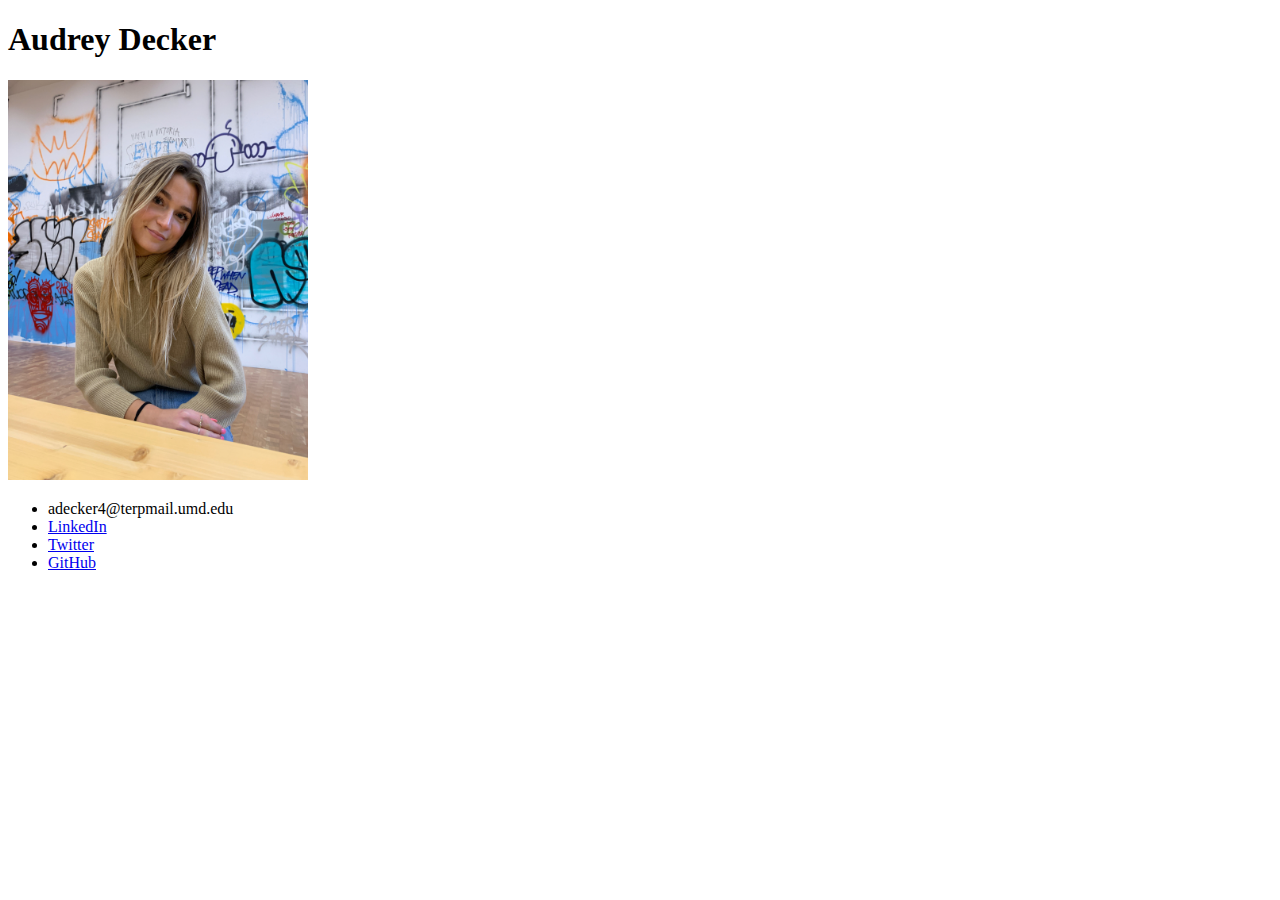
==== resume/index.html @ 55ba2439 "updated resume" ====
<!DOCTYPE html>
<html>

  <head>
    <title>Audrey Decker Resume</title>
  </head>

  <body>
    <h1>Audrey Decker</h1>
    <img src="audreydecker.jpg" width="300">
    <ul>
      <li>adecker4@terpmail.umd.edu</li>
      <li><a href="https://www.linkedin.com/in/audrey-decker-19903715a/">LinkedIn</a></li>
      <li><a href="https://twitter.com/audreydeck_r">Twitter</a></li>
      <li><a href="https://github.com/adecker4">GitHub</a></li>
    </ul>
  </body>


</html>
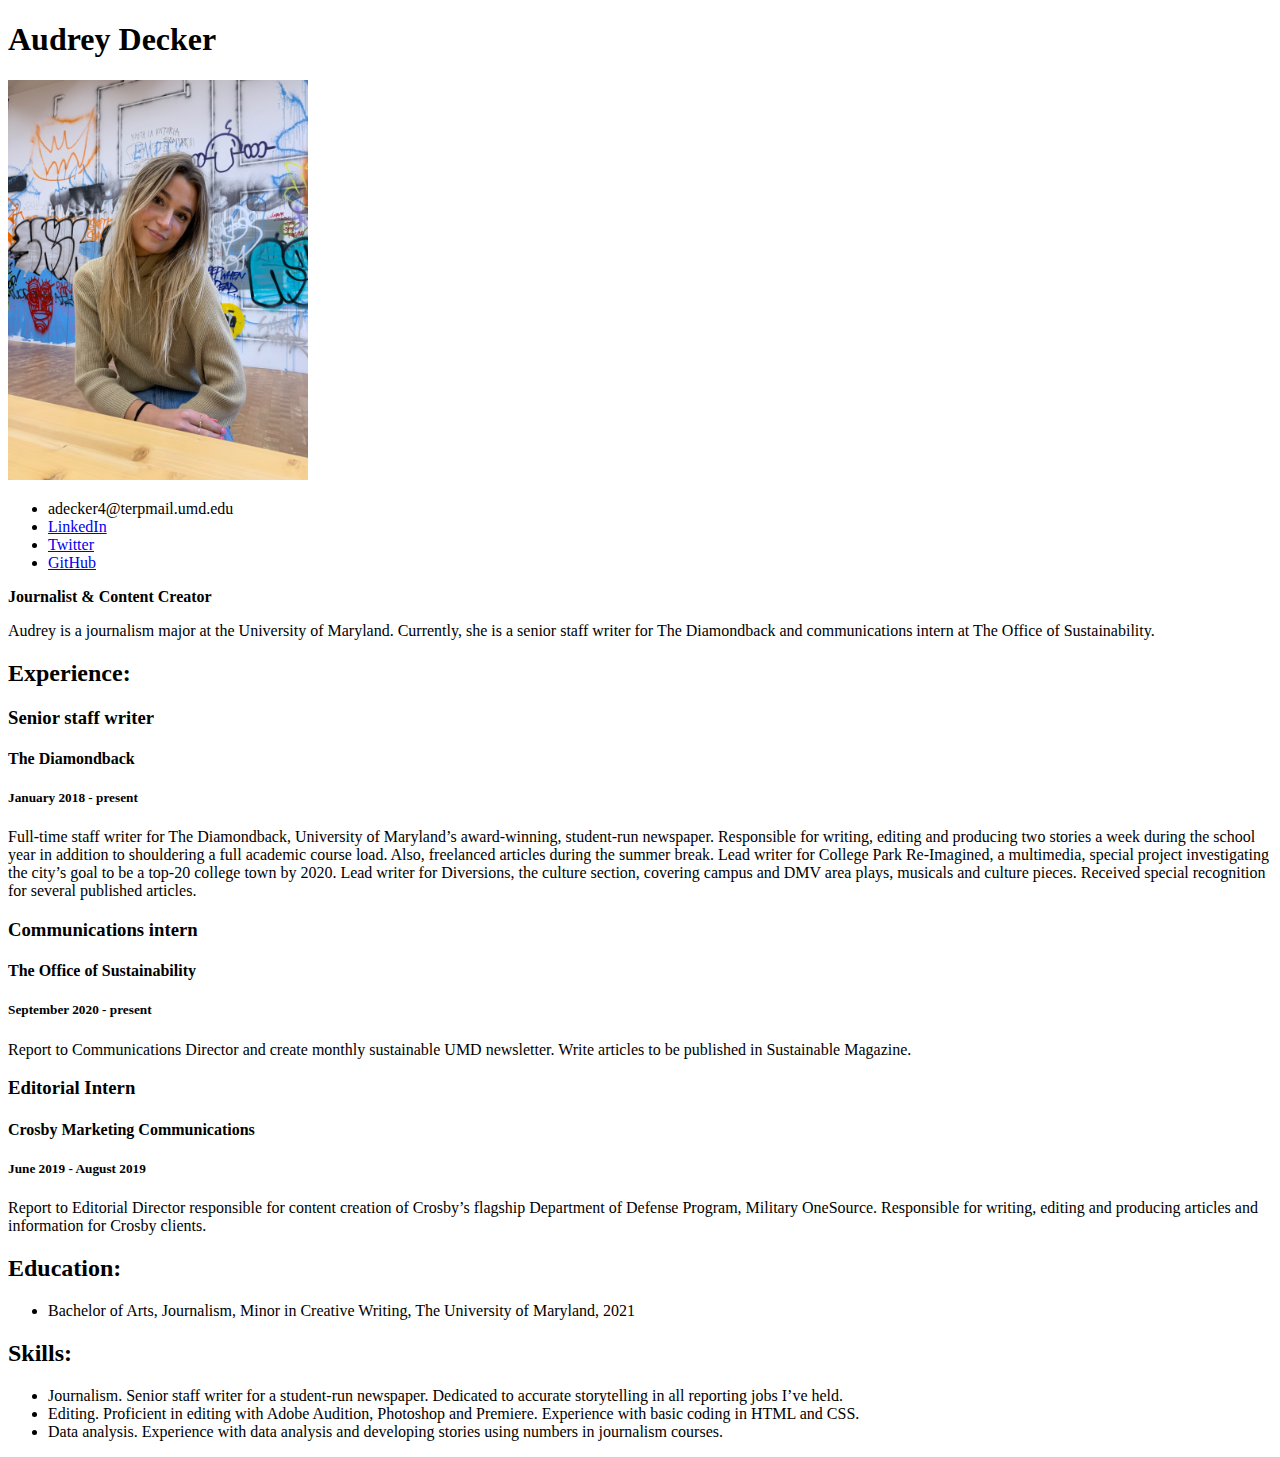
==== commit c58b8e6e: "updated resume" ====
--- a/resume/index.html
+++ b/resume/index.html
@@ -6,6 +6,9 @@
   </head>
 
   <body>
+
+<!--I built this myself!-->
+
     <h1>Audrey Decker</h1>
     <img src="audreydecker.jpg" width="300">
     <ul>
@@ -14,7 +17,32 @@
       <li><a href="https://twitter.com/audreydeck_r">Twitter</a></li>
       <li><a href="https://github.com/adecker4">GitHub</a></li>
     </ul>
+    <p><strong>Journalist & Content Creator</strong></p>
+    <p>Audrey is a journalism major at the University of Maryland. Currently, she is a senior staff writer for The Diamondback and communications intern at The Office of Sustainability.</p>
+    <h2>Experience:</h2>
+      <h3>Senior staff writer</h3>
+        <h4>The Diamondback</h4>
+          <h5>January 2018 - present</h5>
+            <p>Full-time staff writer for The Diamondback, University of Maryland’s award-winning, student-run newspaper. Responsible for writing, editing and producing two stories a week during the school year in addition to shouldering a full academic course load. Also, freelanced articles during the summer break. Lead writer for College Park Re-Imagined, a multimedia, special project investigating the city’s goal to be a top-20 college town by 2020. Lead writer for Diversions, the culture section, covering campus and DMV area plays, musicals and culture pieces. Received special recognition for several published articles.</p>
+      <h3>Communications intern</h3>
+        <h4>The Office of Sustainability</h4>
+          <h5>September 2020 - present</h5>
+            <p>Report to Communications Director and create monthly sustainable UMD newsletter. Write articles to be published in Sustainable Magazine.</p>
+      <h3>Editorial Intern</h3>
+        <h4>Crosby Marketing Communications</h4>
+          <h5>June 2019 - August 2019</h5>
+            <p>Report to Editorial Director responsible for content creation of Crosby’s flagship Department of Defense Program, Military OneSource. Responsible for writing, editing and producing articles and information for Crosby clients.</p>
+    <h2>Education:</h2>
+      <ul>
+        <li>Bachelor of Arts, Journalism, Minor in Creative Writing, The University of Maryland, 2021</li>
+      </ul>
+    <h2>Skills:</h2>
+      <ul>
+        <li>Journalism. Senior staff writer for a student-run newspaper. Dedicated to accurate storytelling in all reporting jobs I’ve held.</li>
+        <li>Editing. Proficient in editing with Adobe Audition, Photoshop and Premiere. Experience with basic coding in HTML and CSS.</li>
+        <li>Data analysis. Experience with data analysis and developing stories using numbers in journalism courses.</li>
+      </ul>
+
   </body>
 
-
 </html>
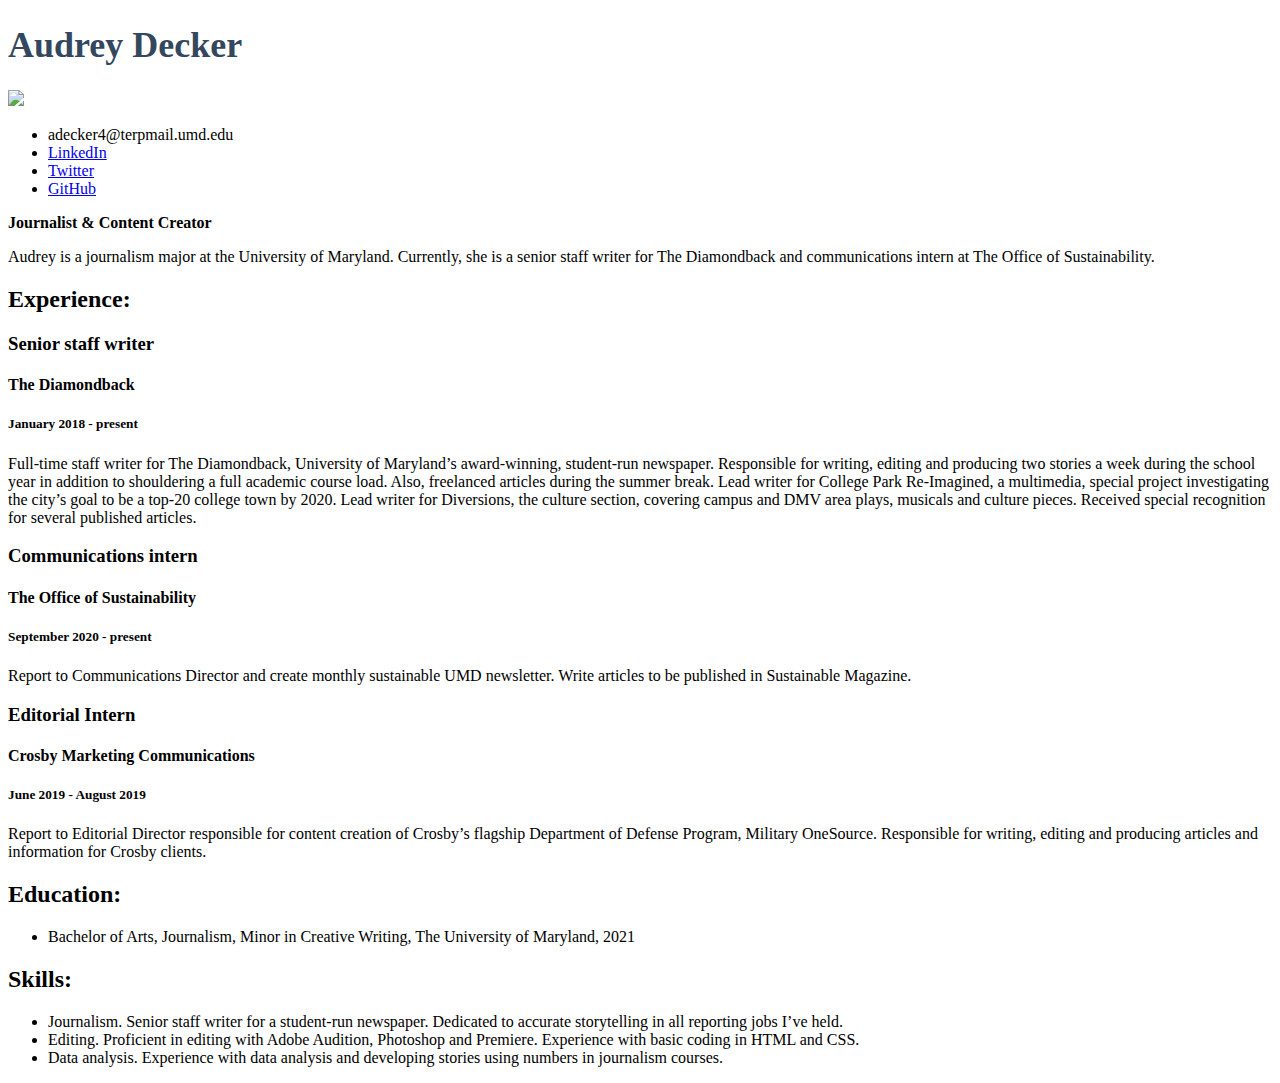
==== commit 037dcd56: "Update index.html" ====
--- a/resume/index.html
+++ b/resume/index.html
@@ -3,6 +3,12 @@
 
   <head>
     <title>Audrey Decker Resume</title>
+    <style>
+      h1 {
+        font-size: 36px;
+        color: #33485e
+      }
+    </style>
   </head>
 
   <body>
